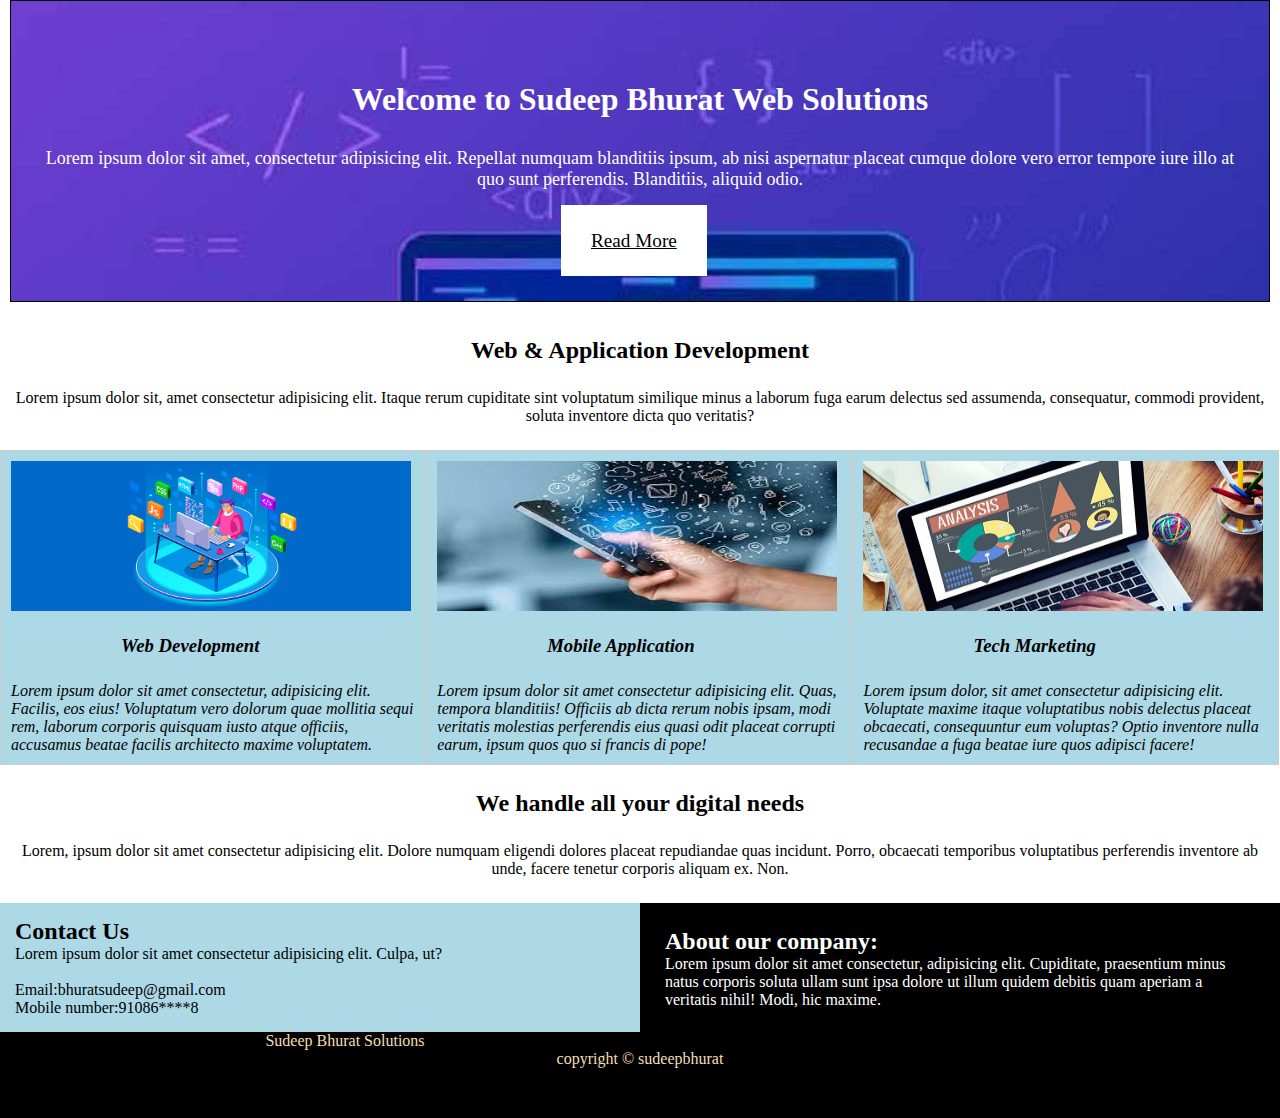
==== website/WEBSITECQ.html @ e871209c "Add files via upload" ====
<!DOCTYPE html>
<html>
<head>
    <link rel="stylesheet" href="..\website\style\style.css">

    <title>my website</title>
  
   
</head> 
<body>
    <div class="container">
    <h1>Welcome to Sudeep Bhurat Web Solutions</h1>
    <p>Lorem ipsum dolor sit amet, consectetur adipisicing elit. Repellat numquam blanditiis ipsum, ab nisi aspernatur placeat cumque dolore vero error tempore iure illo at quo sunt perferendis. Blanditiis, aliquid odio.</p>
    <a  class="button" href="#">Read More</a>
    </div>
    <div class="opinion">
        <h2>Web & Application Development</h2>
        <p>Lorem ipsum dolor sit, amet consectetur adipisicing elit. Itaque rerum cupiditate sint voluptatum similique minus a laborum fuga earum delectus sed assumenda, consequatur, commodi provident, soluta inventore dicta quo veritatis?</p>
    </div>
    <div class="block">
        <a href="images/webdev.png">
            <img src="images/webdev.png" alt="my sample image" height="150" width="400">
          </a>
        <h3>Web Development</h3>
        <p>Lorem ipsum dolor sit amet consectetur, adipisicing elit. Facilis, eos eius! Voluptatum vero dolorum quae mollitia sequi rem, laborum corporis quisquam iusto atque officiis, accusamus beatae facilis architecto maxime voluptatem.</p>
     </div>
     <div class="block"> 
        <a href="images/mob.jfif">
            <img src="images/mob.jfif" alt="my sample image"height="150" width="400">
          </a>               
      <h3>Mobile Application</h3>
      <p>Lorem ipsum dolor sit amet consectetur adipisicing elit. Quas, tempora blanditiis! Officiis ab dicta rerum nobis ipsam, modi veritatis molestias perferendis eius quasi odit placeat corrupti earum, ipsum quos quo si francis di pope!</p>
   </div> 
   <div class="block">
    <a href="images/techmark.jpg">
        <img src="images/techmark.jpg" alt="my sample image" height="150" width="400">
      </a>
    <h3>Tech Marketing</h3>
      <p>Lorem ipsum dolor, sit amet consectetur adipisicing elit. Voluptate maxime itaque voluptatibus nobis delectus placeat obcaecati, consequuntur eum voluptas? Optio inventore nulla recusandae a fuga beatae iure quos adipisci facere!</p>
   </div>
   <br>
   <div class="opinion">
       <h2>We handle all your digital needs</h2>
       <p>Lorem, ipsum dolor sit amet consectetur adipisicing elit. Dolore numquam eligendi dolores placeat repudiandae quas incidunt. Porro, obcaecati temporibus voluptatibus perferendis inventore ab unde, facere tenetur corporis aliquam ex. Non.</p>
   </div>
   <div id="main-block">
    <h2>Contact Us</h2>
    <p>Lorem ipsum dolor sit amet consectetur adipisicing elit. Culpa, ut?</p>
    <br>
    <p>Email:bhuratsudeep@gmail.com</p>
    <p>Mobile number:91086****8</p>
 </div> 
   <div id="sidebar"> 
    <h2>About our company:</h2>
    <p>Lorem ipsum dolor sit amet consectetur, adipisicing elit. Cupiditate, praesentium minus natus corporis soluta ullam sunt ipsa dolore ut illum quidem debitis quam aperiam a veritatis nihil! Modi, hic maxime.</p>
    </div>
    <footer id="main-footer">
        <div>Sudeep Bhurat Solutions</div>
        <div>copyright &copy; sudeepbhurat </div>  
    </footer>
    </div>
</body>
</html>
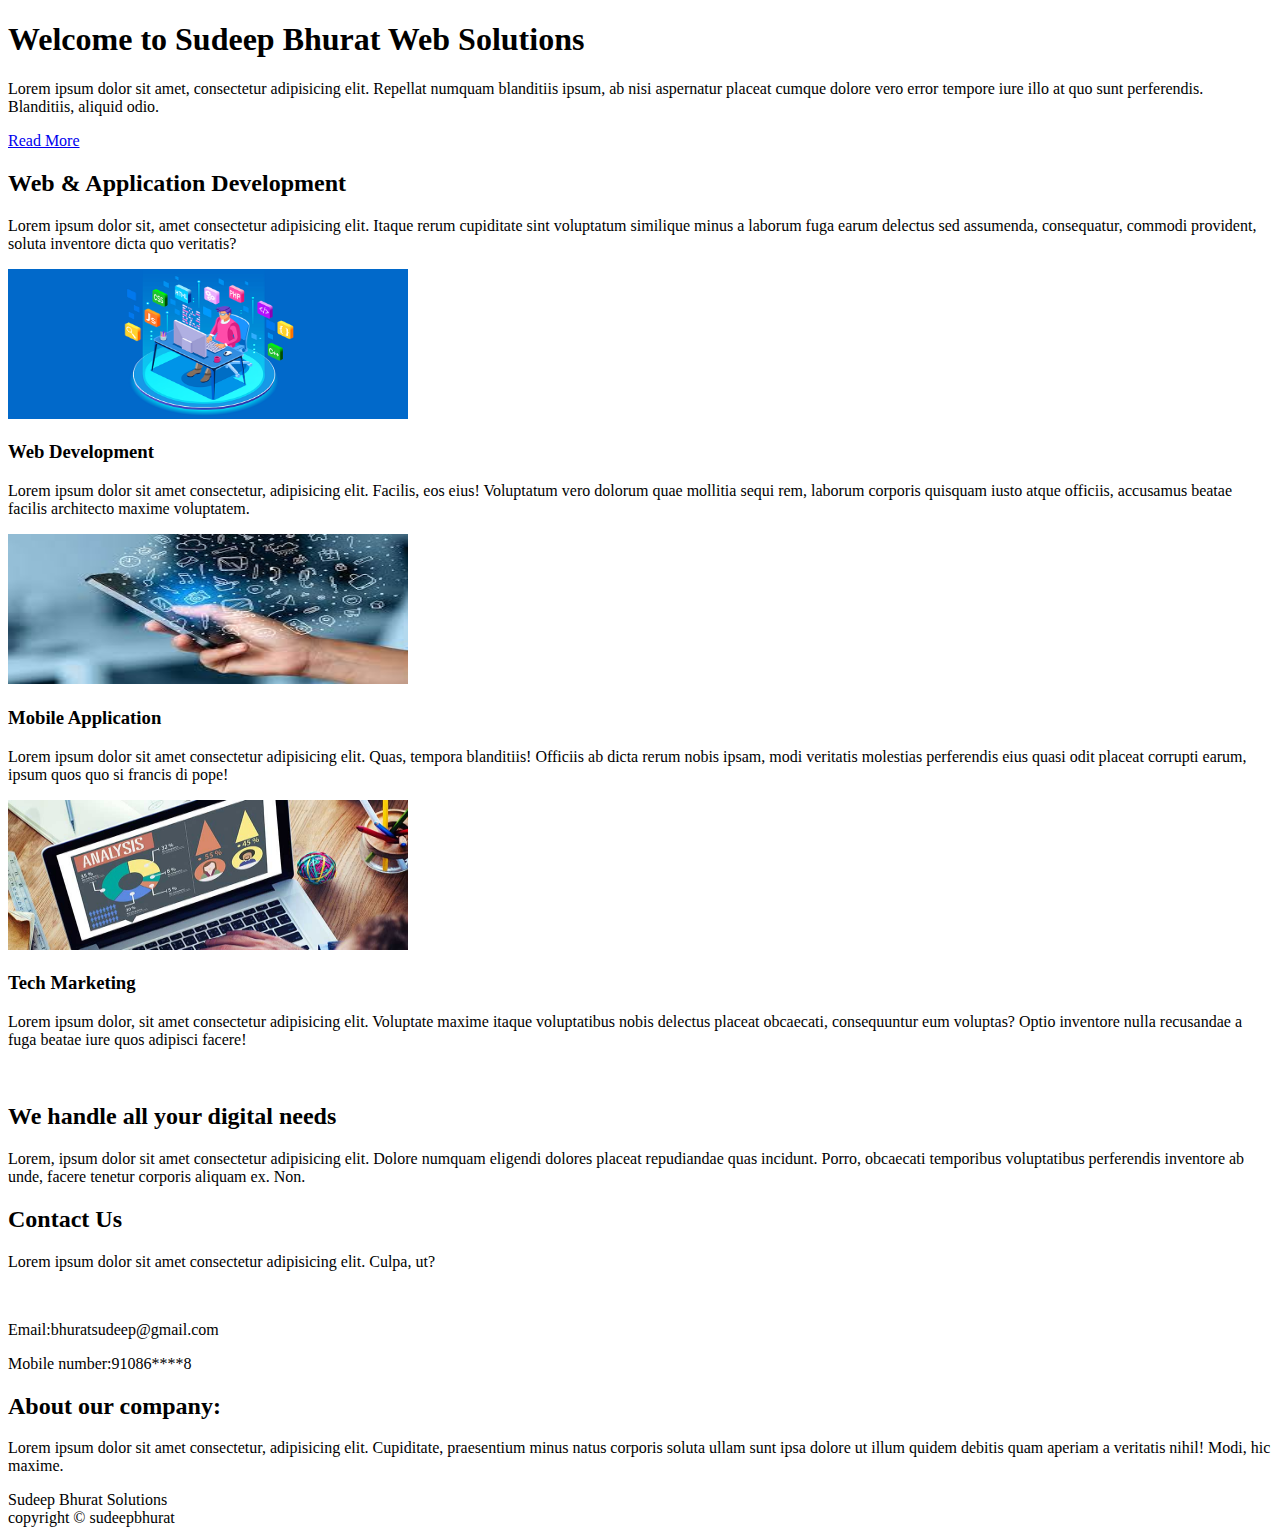
==== commit d4f458bc: "Update WEBSITECQ.html" ====
--- a/website/WEBSITECQ.html
+++ b/website/WEBSITECQ.html
@@ -1,7 +1,7 @@
 <!DOCTYPE html>
 <html>
 <head>
-    <link rel="stylesheet" href="..\website\style\style.css">
+    <link rel="stylesheet" href="website\style\style.css">
 
     <title>my website</title>
   
@@ -60,4 +60,4 @@
     </footer>
     </div>
 </body>
-</html>+</html>
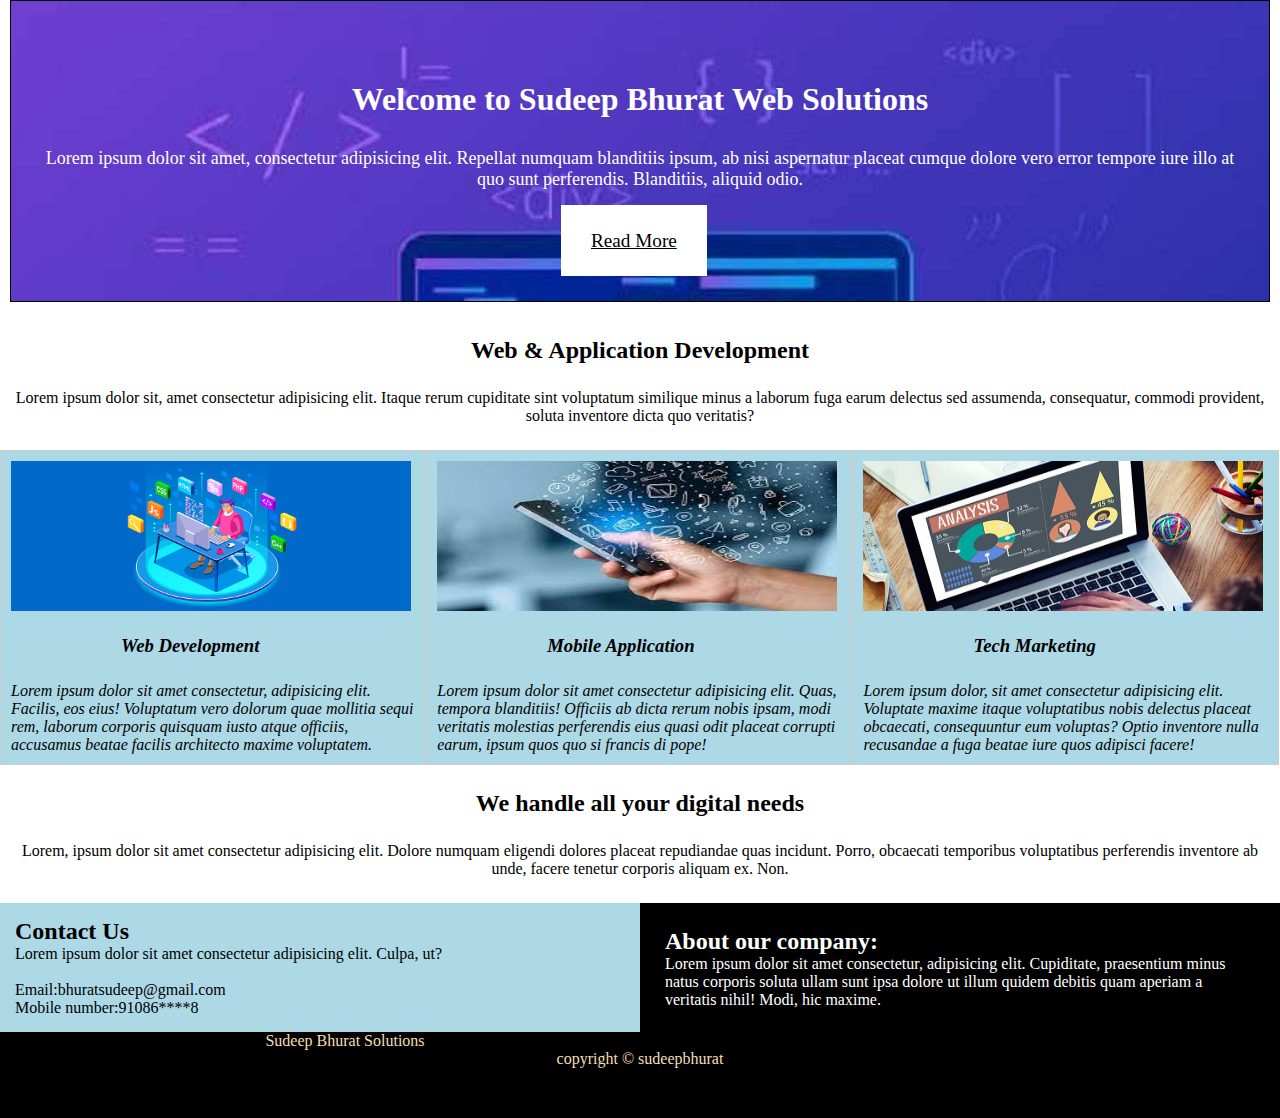
==== commit a54c021e: "Update WEBSITECQ.html" ====
--- a/website/WEBSITECQ.html
+++ b/website/WEBSITECQ.html
@@ -1,7 +1,7 @@
 <!DOCTYPE html>
 <html>
 <head>
-    <link rel="stylesheet" href="website\style\style.css">
+    <link rel="stylesheet" href="\website\style\style.css">
 
     <title>my website</title>
   
